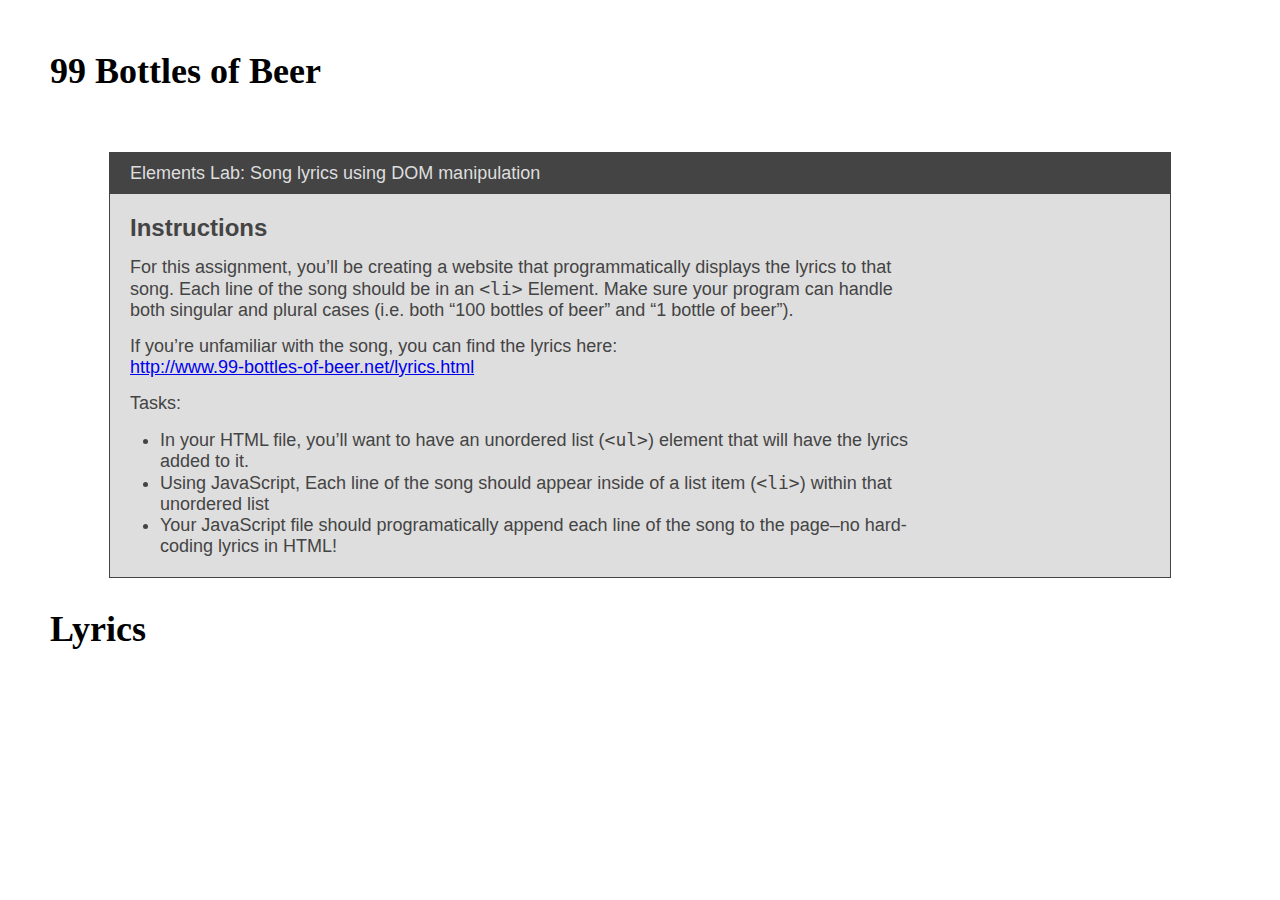
==== homework/99-bottles/99-bottles.html @ b7348c5b "homework 99 bottles" ====
<!DOCTYPE html>
<html>
<head>
  <title>99 Bottles of Beer</title>
  <meta charset="utf-8">
  <link rel="stylesheet" href="css/reset.css">
  <link rel="stylesheet" href="css/instructions.css">
  <link rel="stylesheet" href="css/99-bottles.css">

</head>
<body>

  <main>
    <h1>99 Bottles of Beer</h1>
  </main>








<section class="instructions">

	<header>
    <p>Elements Lab: Song lyrics using DOM manipulation</p>
	</header>

	<section>
		<article>
			<h1>Instructions</h1>


<p>For this assignment, you’ll be creating a website that programmatically displays the lyrics to that song. Each line of the song should be in an <code>&lt;li&gt;</code> Element. Make sure your program can handle both singular and plural cases (i.e. both “100 bottles of beer” and “1 bottle of beer”).</p>

<p>If you’re unfamiliar with the song, you can find the lyrics here:
<br><a href="http://www.99-bottles-of-beer.net/lyrics.html">http://www.99-bottles-of-beer.net/lyrics.html</a>





<p>Tasks:</p>
<ul>
    <li>In your HTML file, you’ll want to have an unordered list (<code>&lt;ul&gt;</code>) element that will have the lyrics added to it.</li>
    <li>Using JavaScript, Each line of the song should appear inside of a list item (<code>&lt;li&gt;</code>) within that unordered list</li>
    <li>Your JavaScript file should programatically append each line of the song to the page–no hard-coding lyrics in HTML!</li>
</ul>


</article>

		<aside>

		</aside>
	</section>
</section>


<section class="lyrics">
  <h1>Lyrics</h1>
</section>

  <script src="js/99Bottles.js"></script>
</body>
</html>
---- homework/99-bottles/css/instructions.css ----
.instructions {
	width: 90%;
	margin: 60px auto 30px;
	background: #DEDEDE;
	border: 1px solid #444;
	font-family: "Gill Sans", sans-serif;
	color: #444;
}
.instructions header {
	background: #444;
	color: #DEDEDE;
	padding: 10px 20px;
	font-size: 18px;
}
.instructions section {
	display: flex;
}
.instructions article {
	flex: 4;
	padding: 20px;
}
.instructions aside {
	flex: 1;
	padding: 20px;
}
.instructions h1 {
	font-weight: bold;
	font-size: 24px;
}
.instructions h2 {
	font-weight: bold;
	font-size: 18px;
	margin-top: 15px;
}
.instructions ul li {
	list-style-type: disc;
	margin-left: 30px;
}
.instructions section ul,
.instructions section p {
	margin-top: 15px;
}
@media (max-width: 500px) {
	.instructions {
		width: 100%;
		border-right: 0;
		border-left: 0;
	}
	.instructions section {
		flex-direction: column;
	}
	.instructions header,
	.instructions article,
	.instructions aside {
		padding: 10px;
	}
}
---- homework/99-bottles/css/99-bottles.css ----
body {
	font-family: "Futura";
	background-color: #FFFFFF;
	font-size: 18px;
	margin: 50px;
}
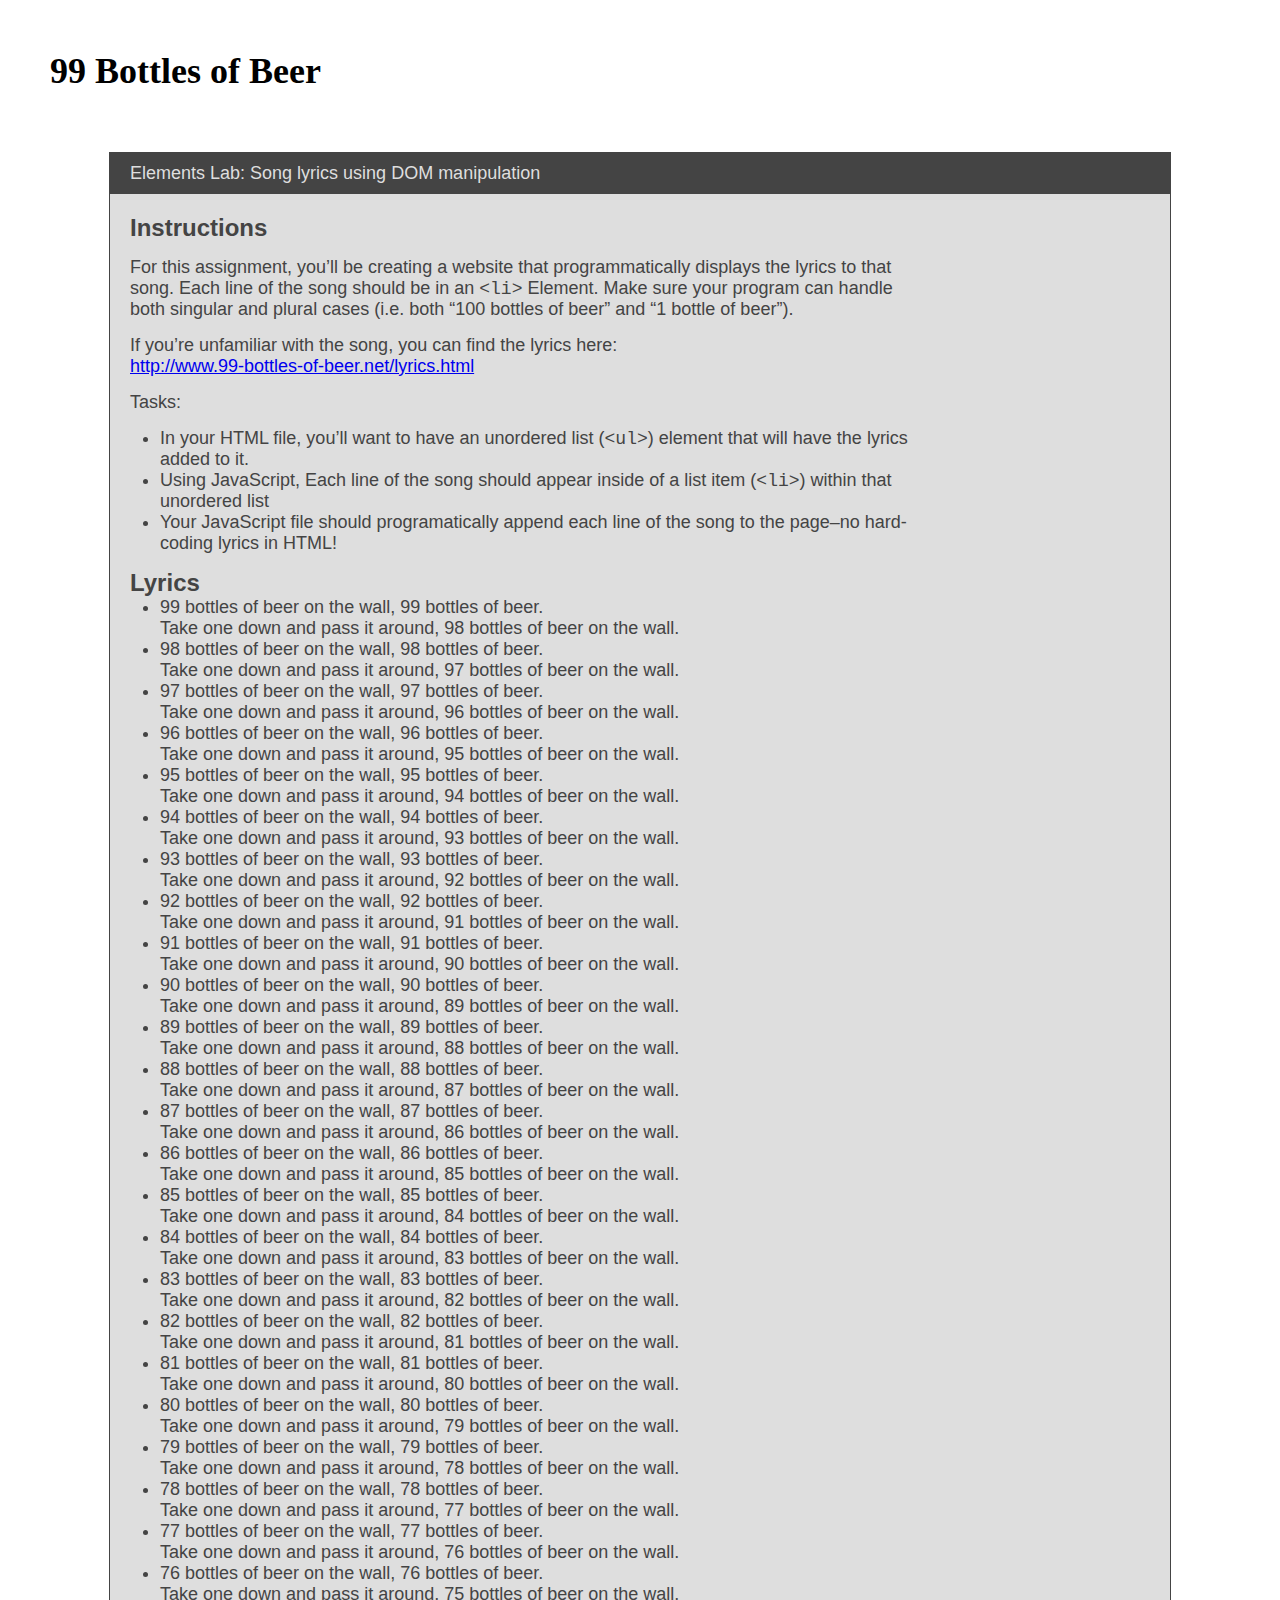
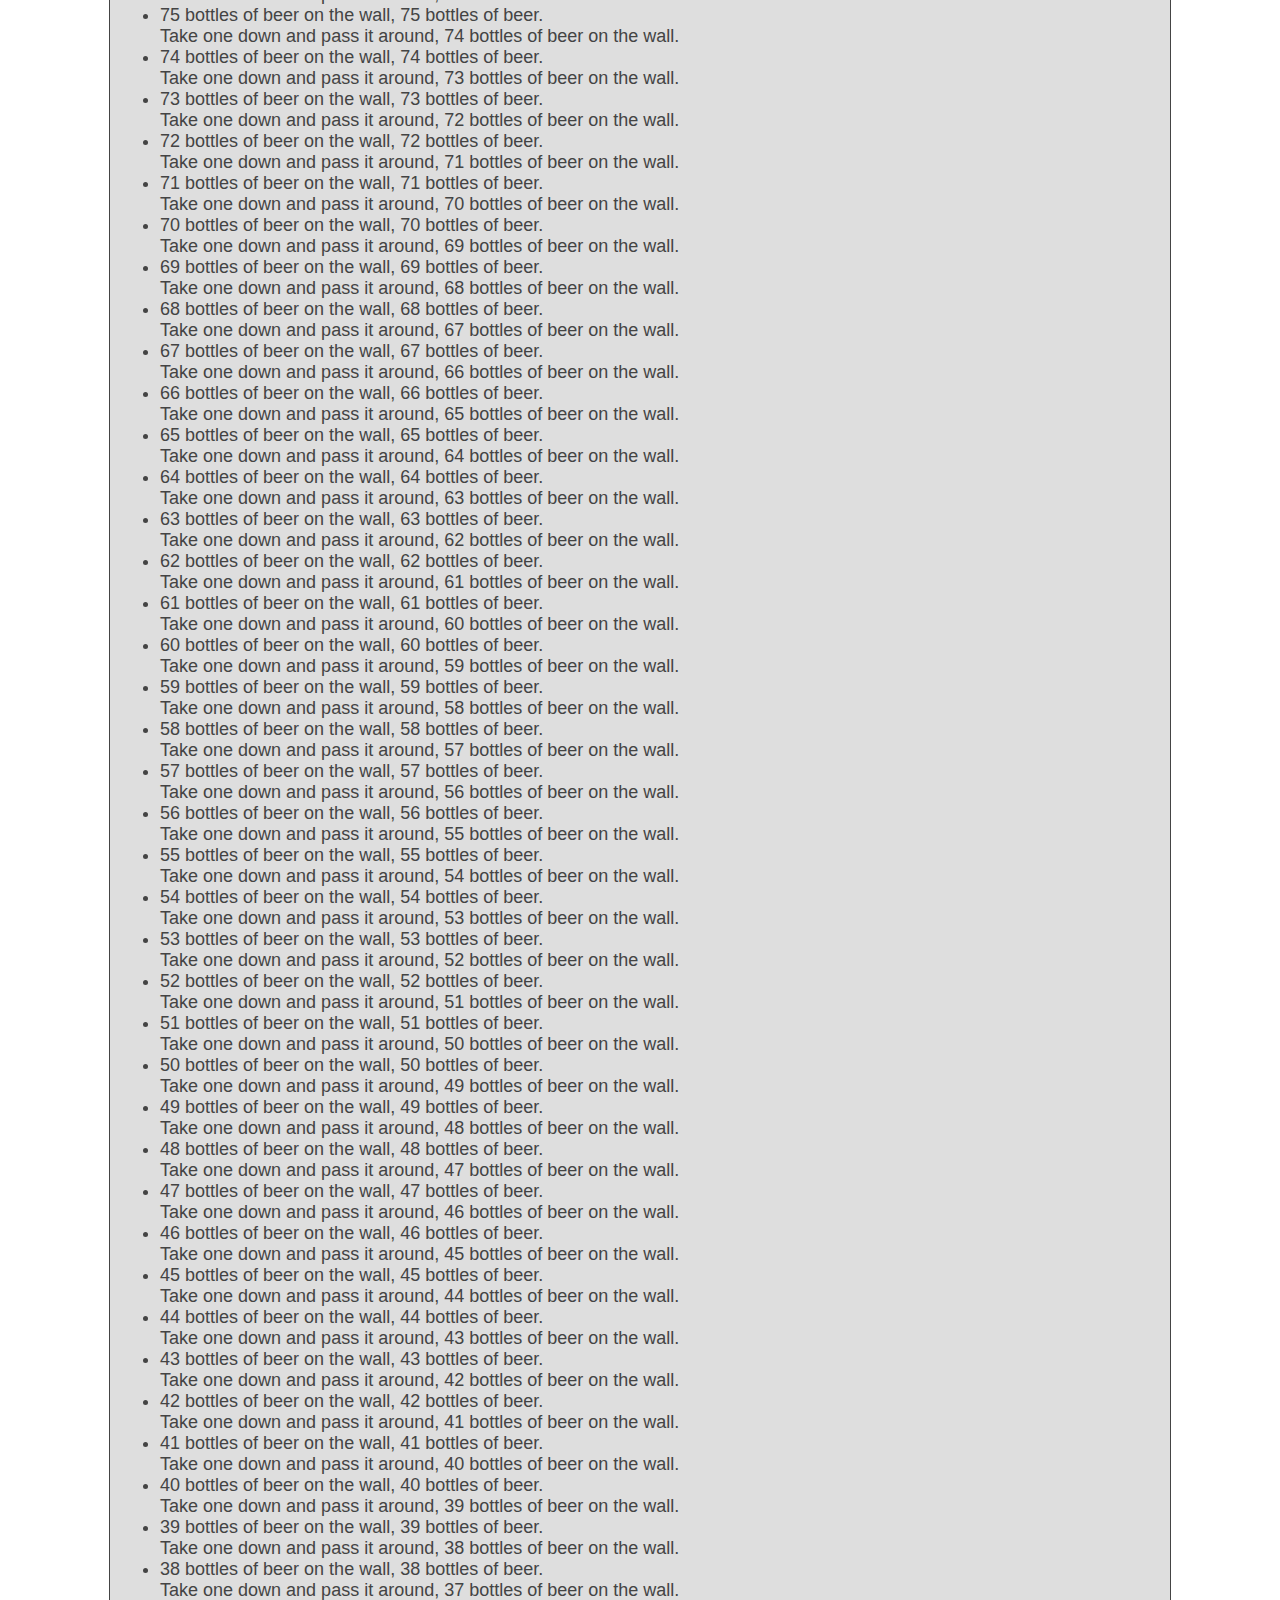
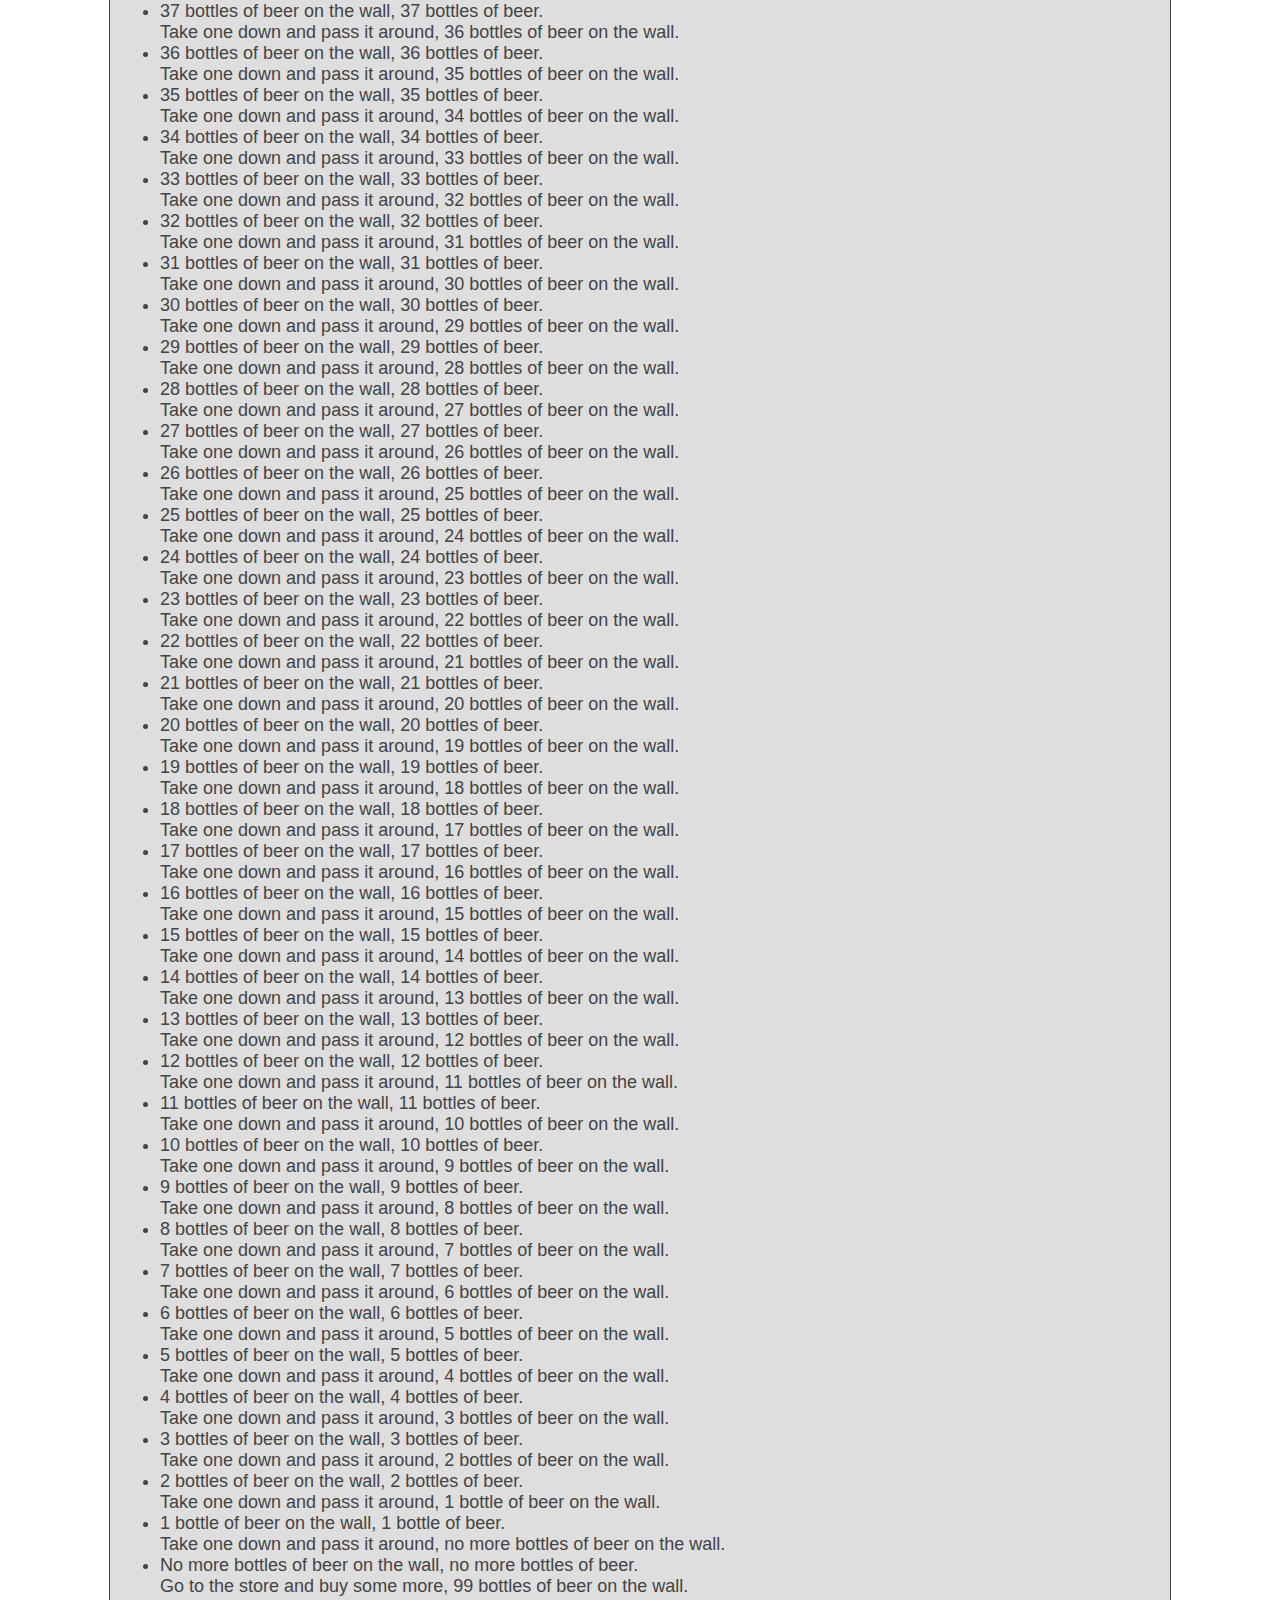
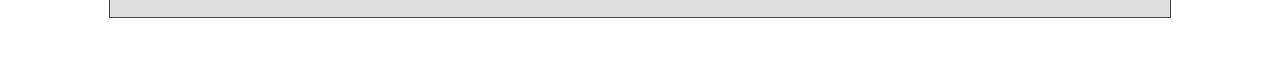
==== commit 5ad7e0a9: "homework attempt 3 99 bottles" ====
--- a/homework/99-bottles/99-bottles.html
+++ b/homework/99-bottles/99-bottles.html
@@ -49,19 +49,18 @@
 </ul>
 
 
+<ul class='lyrics'>
+  <h1>Lyrics</h1>
+</ul>
+
 </article>
 
 		<aside>
-
 		</aside>
 	</section>
 </section>
 
 
-<section class="lyrics">
-  <h1>Lyrics</h1>
-</section>
-
   <script src="js/99Bottles.js"></script>
 </body>
 </html>
